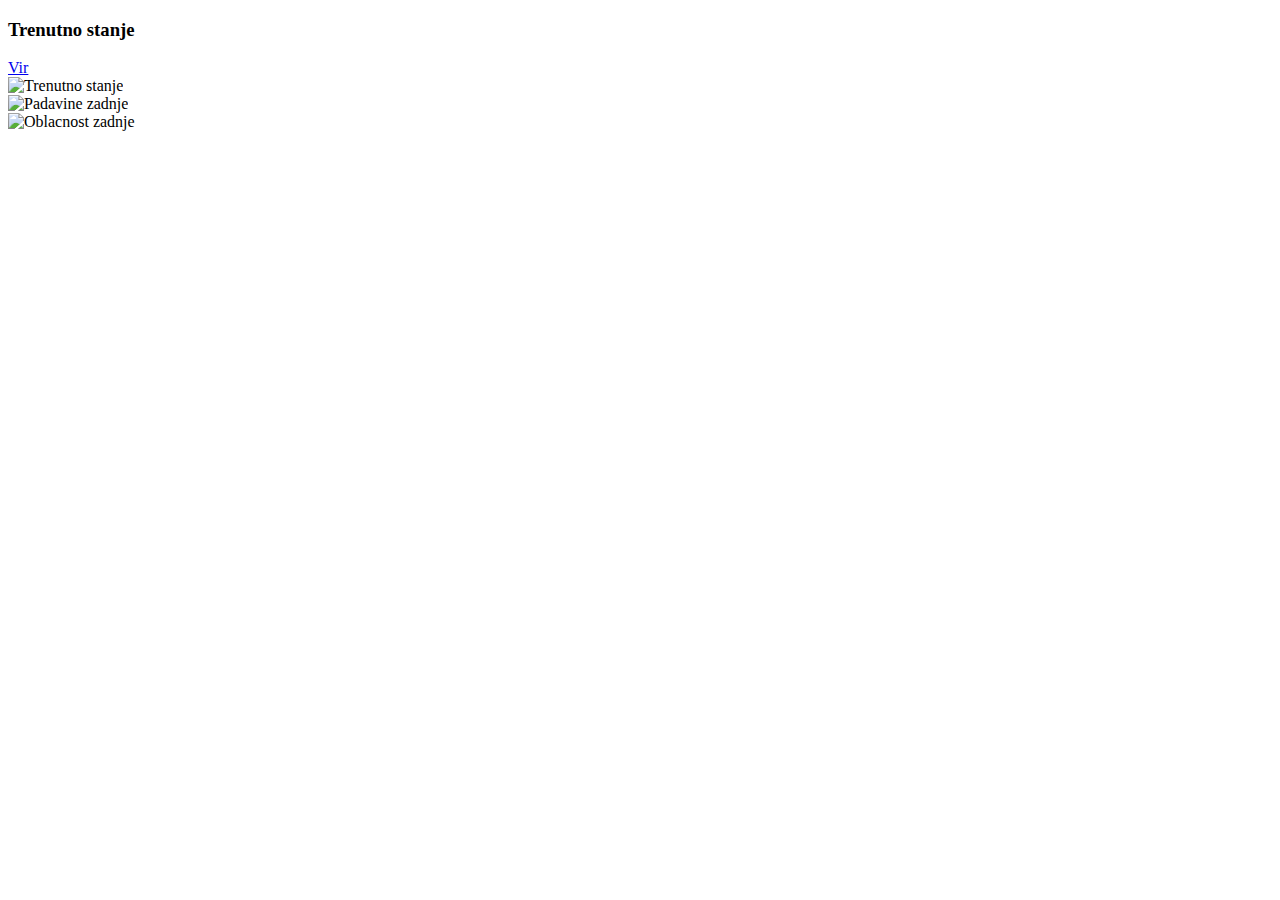
==== index.html @ 9d3d399b "refresh + rename" ====
<!DOCTYPE html>
<html lang="en">
  <head>
    <meta charset="UTF-8" />
    <meta name="viewport" content="width=device-width, initial-scale=1.0" />
    <meta http-equiv="refresh" content="300" />

    <title>ARSO meteo</title>

    <link rel="canonical" href="https://maksm.github.io/arso-pda/" />
    <link rel="manifest" href="manifest.webmanifest" />

    <link
      href="https://cdn.jsdelivr.net/npm/bootstrap@5.0.2/dist/css/bootstrap.min.css"
      rel="stylesheet"
      integrity="sha384-EVSTQN3/azprG1Anm3QDgpJLIm9Nao0Yz1ztcQTwFspd3yD65VohhpuuCOmLASjC"
      crossorigin="anonymous"
    />
    <script
      src="https://cdn.jsdelivr.net/npm/bootstrap@5.0.2/dist/js/bootstrap.bundle.min.js"
      integrity="sha384-MrcW6ZMFYlzcLA8Nl+NtUVF0sA7MsXsP1UyJoMp4YLEuNSfAP+JcXn/tWtIaxVXM"
      crossorigin="anonymous"
    ></script>

    <script src="https://hammerjs.github.io/dist/hammer.js"></script>

    <script
      src="https://code.jquery.com/jquery-3.3.1.js"
      integrity="sha256-2Kok7MbOyxpgUVvAk/HJ2jigOSYS2auK4Pfzbm7uH60="
      crossorigin="anonymous"
    ></script>

    <link rel="stylesheet" href="css/styles.css" />

    <script>
      $(function () {
        $("#header").load("header.html");
      });
    </script>
  </head>

  <body>
    <div id="header"></div>

    <div class="container" id="main_container">
      <div class="row mt-3">
        <div class="col-11">
          <h3>Trenutno stanje</h3>
        </div>
        <div class="col-1 text-end">
          <a href="http://meteo.arso.gov.si/pda/" target="_blank">Vir</a>
        </div>
      </div>
      <div class="row mt-3">
        <div class="col">
          <img
            style="width: 100%;"
            class="img-responsive"
            src="https://meteo.arso.gov.si/uploads/probase/www/observ/surface/graphic/weatherSat_si_pda.png"
            alt="Trenutno stanje"
          />
        </div>
      </div>
      <div class="row mt-3">
        <div class="col">
          <img
            style="width: 100%;"
            class="img-responsive"
            src="https://meteo.arso.gov.si/uploads/probase/www/observ/radar/si0_zm_pda_latest.gif"
            alt="Padavine zadnje"
          />
        </div>
      </div>
      <div class="row mt-3">
        <div class="col">
          <img
            style="width: 100%;"
            class="img-responsive"
            src="https://meteo.arso.gov.si/uploads/probase/www/observ/satellite/nwcsaf_ct_pda_latest.gif"
            alt="Oblacnost zadnje"
          />
        </div>
      </div>
    </div>

    <script>
      if (navigator.serviceWorker) {
        navigator.serviceWorker.register("sw.js", { scope: "/arso-pda/" });
      }
    </script>
    <script src="js/app.js"></script>
  </body>
</html>
---- css/styles.css ----
.container {
  max-width: 800px;
}
.navbar {
  background-color: #639045 !important;
}
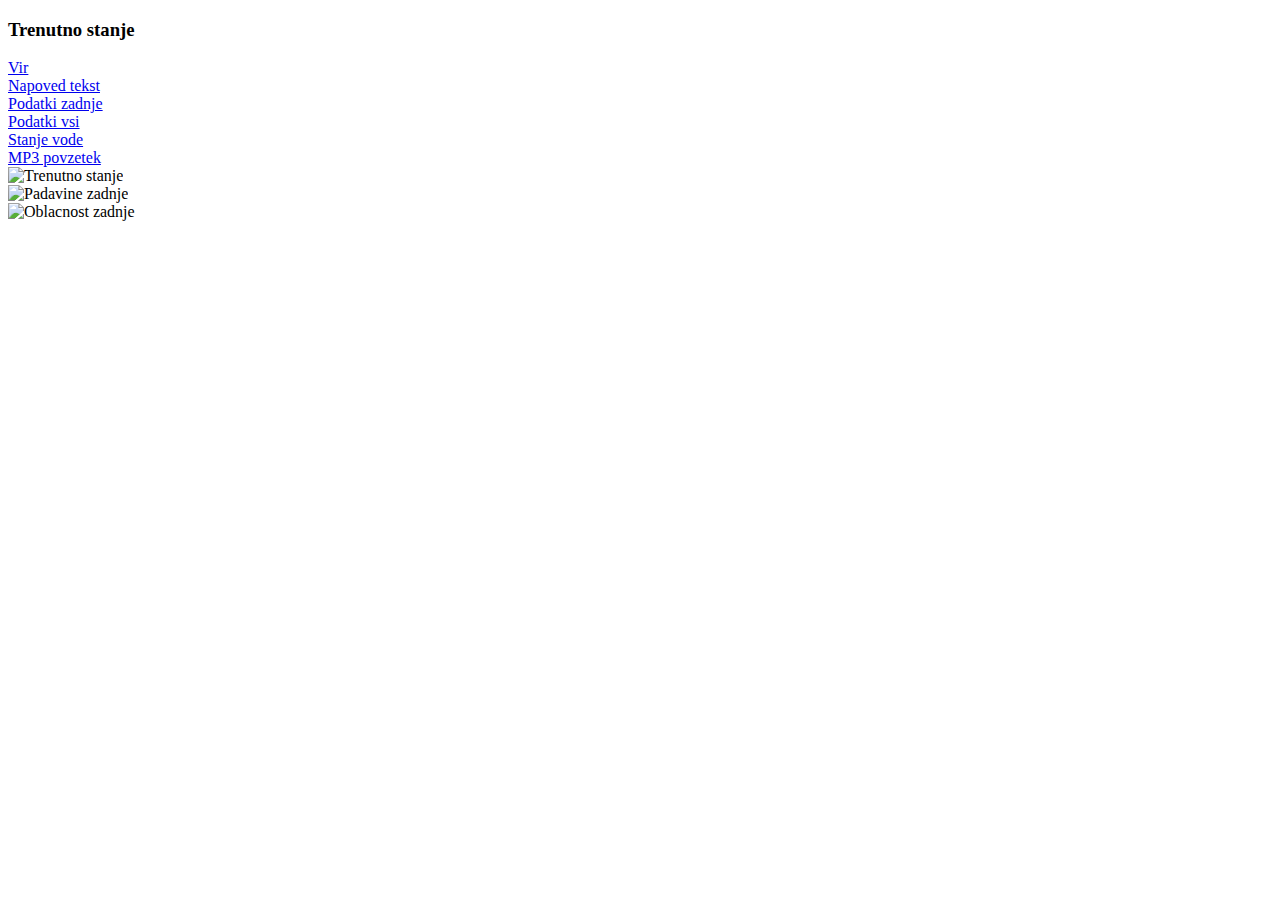
==== commit 681b3fd5: "external links added" ====
--- a/index.html
+++ b/index.html
@@ -5,9 +5,9 @@
     <meta name="viewport" content="width=device-width, initial-scale=1.0" />
     <meta http-equiv="refresh" content="300" />
 
-    <title>ARSO meteo</title>
+    <title>GreDež - vreme Slovenija</title>
 
-    <link rel="canonical" href="https://maksm.github.io/arso-pda/" />
+    <link rel="canonical" href="https://maksm.github.io/gredez/" />
     <link rel="manifest" href="manifest.webmanifest" />
 
     <link
@@ -48,7 +48,40 @@
           <h3>Trenutno stanje</h3>
         </div>
         <div class="col-1 text-end">
-          <a href="http://meteo.arso.gov.si/pda/" target="_blank">Vir</a>
+          <a href="https://meteo.arso.gov.si/pda/" target="_blank">Vir</a>
+        </div>
+      </div>
+      <div class="row mt-3">
+        <div class="col-2">
+          <a href="https://meteo.arso.gov.si/pda/fproduct/" target="_blank"
+            >Napoved tekst</a
+          >
+        </div>
+        <div class="col-2">
+          <a
+            href="https://meteo.arso.gov.si/met/sl/weather/observ/surface/"
+            target="_blank"
+            >Podatki zadnje</a
+          >
+        </div>
+        <div class="col-2">
+          <a href="https://meteo.arso.gov.si/met/sl/service/" target="_blank"
+            >Podatki vsi</a
+          >
+        </div>
+        <div class="col-2">
+          <a
+            href="https://www.arso.gov.si/vode/podatki/stanje_voda_samodejne.html"
+            target="_blank"
+            >Stanje vode</a
+          >
+        </div>
+        <div class="col-2">
+          <a
+            href="https://meteo.arso.gov.si/uploads/probase/www/observ/media/sl/observation_si_audio_mbr.mp3"
+            target="_blank"
+            >MP3 povzetek</a
+          >
         </div>
       </div>
       <div class="row mt-3">
@@ -85,7 +118,7 @@
 
     <script>
       if (navigator.serviceWorker) {
-        navigator.serviceWorker.register("sw.js", { scope: "/arso-pda/" });
+        navigator.serviceWorker.register("sw.js", { scope: "/gredez/" });
       }
     </script>
     <script src="js/app.js"></script>
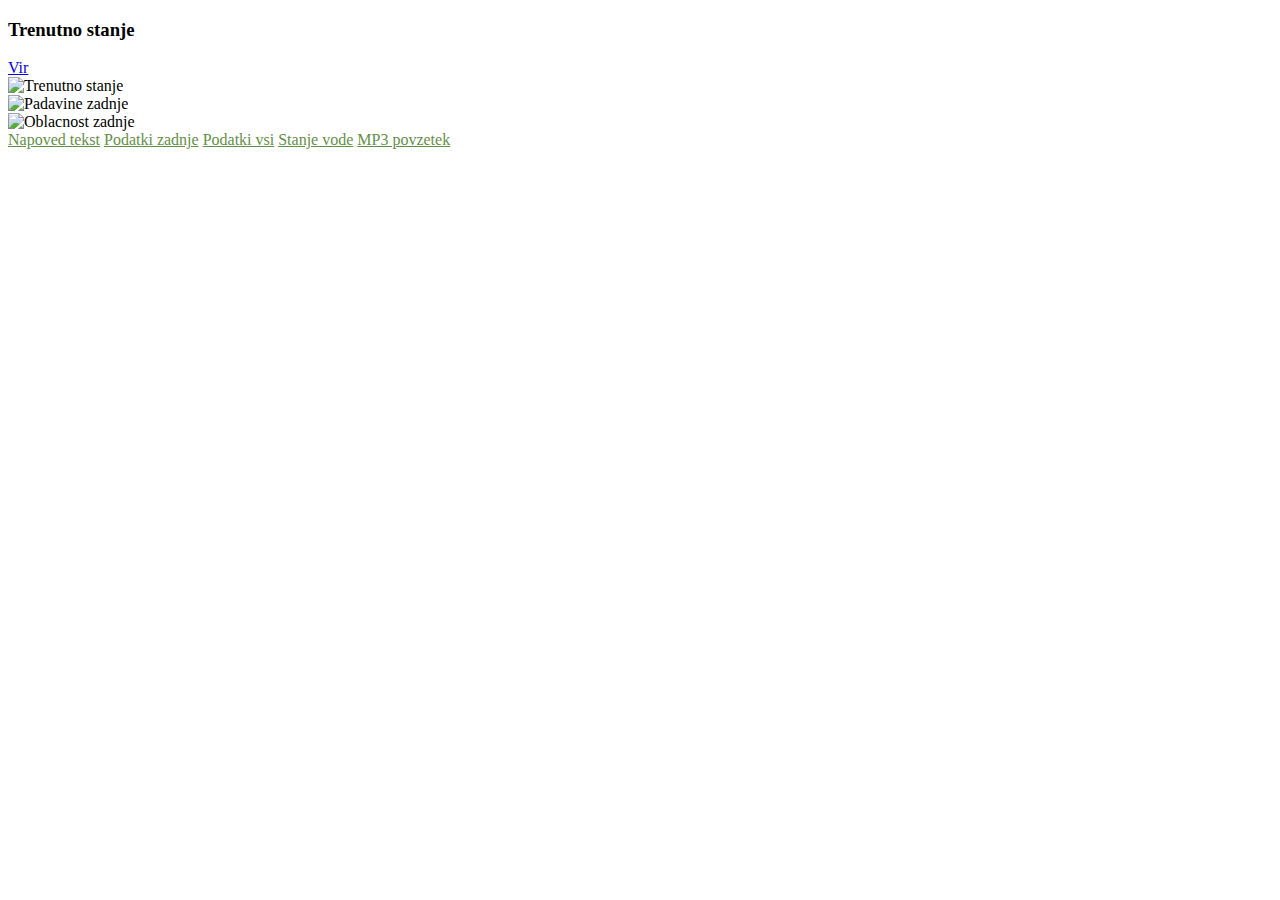
==== commit 6a94264b: "changes to external links on main page" ====
--- a/index.html
+++ b/index.html
@@ -51,39 +51,7 @@
           <a href="https://meteo.arso.gov.si/pda/" target="_blank">Vir</a>
         </div>
       </div>
-      <div class="row mt-3">
-        <div class="col-2">
-          <a href="https://meteo.arso.gov.si/pda/fproduct/" target="_blank"
-            >Napoved tekst</a
-          >
-        </div>
-        <div class="col-2">
-          <a
-            href="https://meteo.arso.gov.si/met/sl/weather/observ/surface/"
-            target="_blank"
-            >Podatki zadnje</a
-          >
-        </div>
-        <div class="col-2">
-          <a href="https://meteo.arso.gov.si/met/sl/service/" target="_blank"
-            >Podatki vsi</a
-          >
-        </div>
-        <div class="col-2">
-          <a
-            href="https://www.arso.gov.si/vode/podatki/stanje_voda_samodejne.html"
-            target="_blank"
-            >Stanje vode</a
-          >
-        </div>
-        <div class="col-2">
-          <a
-            href="https://meteo.arso.gov.si/uploads/probase/www/observ/media/sl/observation_si_audio_mbr.mp3"
-            target="_blank"
-            >MP3 povzetek</a
-          >
-        </div>
-      </div>
+
       <div class="row mt-3">
         <div class="col">
           <img
@@ -114,6 +82,43 @@
           />
         </div>
       </div>
+
+      <div class="row mt-3">
+        <div class="col">
+          <div class="btn-group d-flex">
+            <a
+              href="https://meteo.arso.gov.si/pda/fproduct/"
+              target="_blank"
+              class="btn btn-outline-primary"
+              >Napoved tekst</a
+            >
+            <a
+              href="https://meteo.arso.gov.si/met/sl/weather/observ/surface/"
+              class="btn btn-outline-primary"
+              target="_blank"
+              >Podatki zadnje</a
+            >
+            <a
+              href="https://meteo.arso.gov.si/met/sl/service/"
+              target="_blank"
+              class="btn btn-outline-primary"
+              >Podatki vsi</a
+            >
+            <a
+              href="https://www.arso.gov.si/vode/podatki/stanje_voda_samodejne.html"
+              class="btn btn-outline-primary"
+              target="_blank"
+              >Stanje vode</a
+            >
+            <a
+              href="https://meteo.arso.gov.si/uploads/probase/www/observ/media/sl/observation_si_audio_mbr.mp3"
+              class="btn btn-outline-primary"
+              target="_blank"
+              >MP3 povzetek</a
+            >
+          </div>
+        </div>
+      </div>
     </div>
 
     <script>
--- a/css/styles.css
+++ b/css/styles.css
@@ -4,3 +4,7 @@
 .navbar {
   background-color: #639045 !important;
 }
+.btn-outline-primary {
+  color: #639045 !important;
+  border-color: #639045 !important;
+}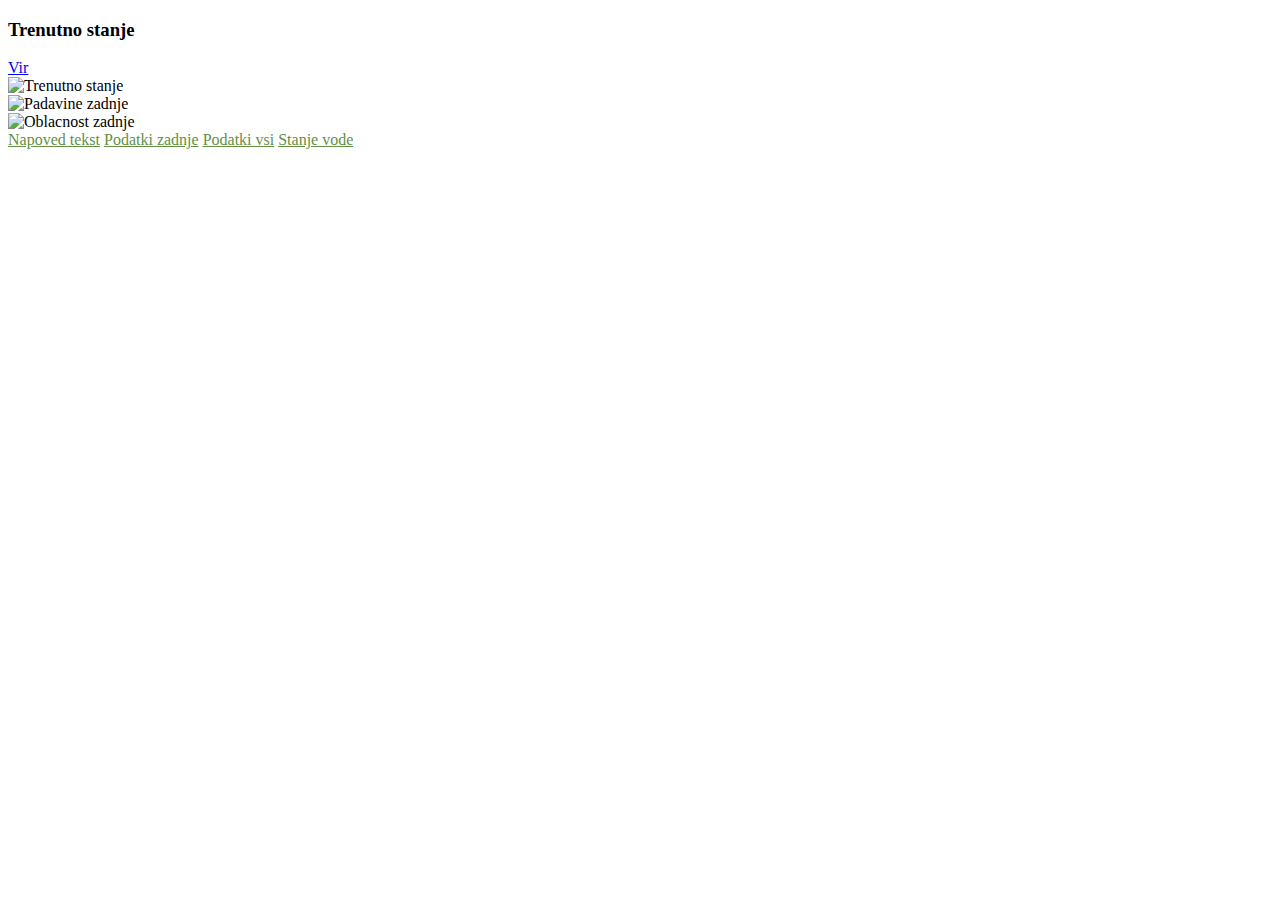
==== commit 43126c62: "removed mp3 link" ====
--- a/index.html
+++ b/index.html
@@ -110,12 +110,6 @@
               target="_blank"
               >Stanje vode</a
             >
-            <a
-              href="https://meteo.arso.gov.si/uploads/probase/www/observ/media/sl/observation_si_audio_mbr.mp3"
-              class="btn btn-outline-primary"
-              target="_blank"
-              >MP3 povzetek</a
-            >
           </div>
         </div>
       </div>
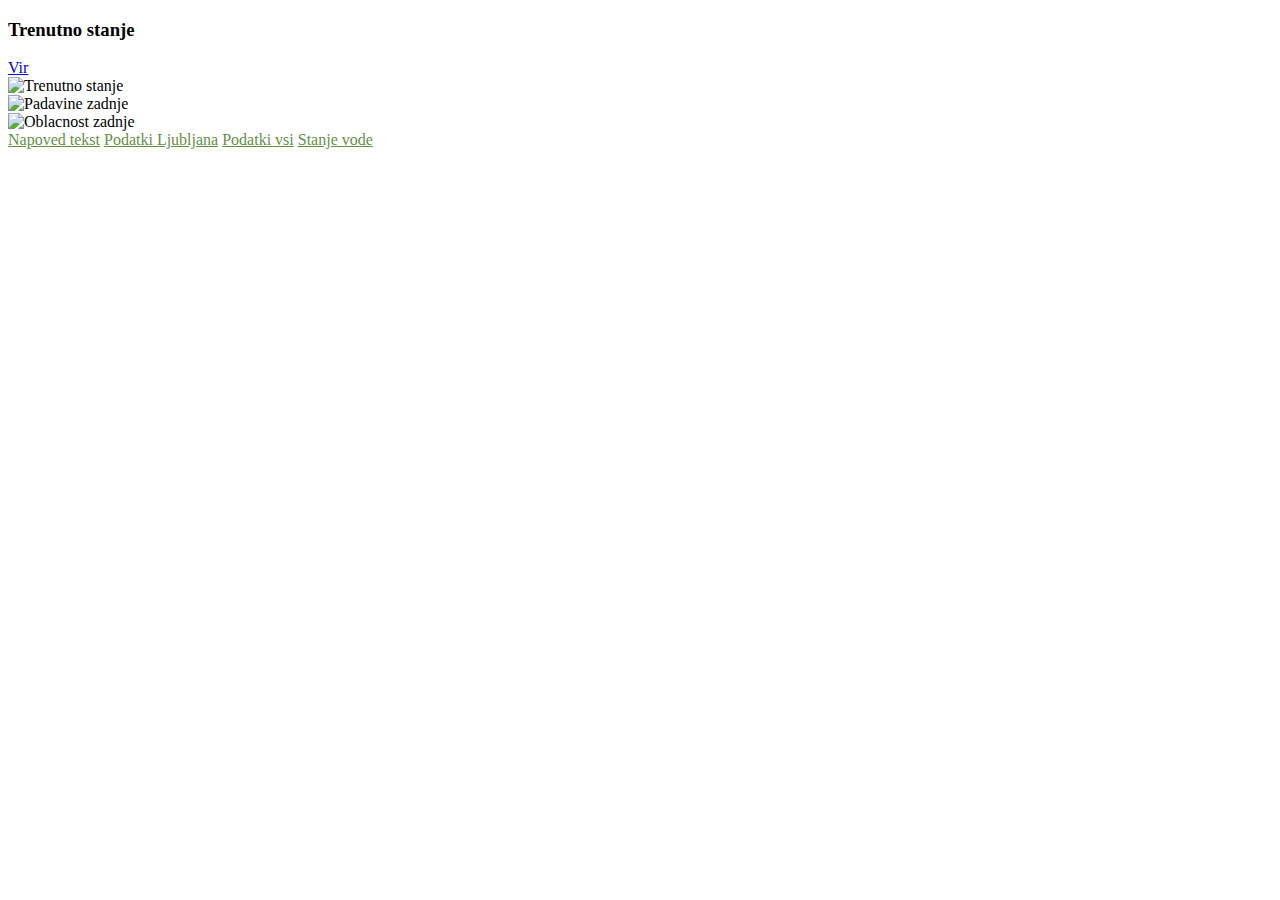
==== commit 7a0aa74d: "changed button to Ljubljana" ====
--- a/index.html
+++ b/index.html
@@ -93,10 +93,10 @@
               >Napoved tekst</a
             >
             <a
-              href="https://meteo.arso.gov.si/met/sl/weather/observ/surface/"
+              href="https://meteo.arso.gov.si/uploads/probase/www/observ/surface/text/sl/observationAms_LJUBL-ANA_BEZIGRAD_history.html"
               class="btn btn-outline-primary"
               target="_blank"
-              >Podatki zadnje</a
+              >Podatki Ljubljana</a
             >
             <a
               href="https://meteo.arso.gov.si/met/sl/service/"
